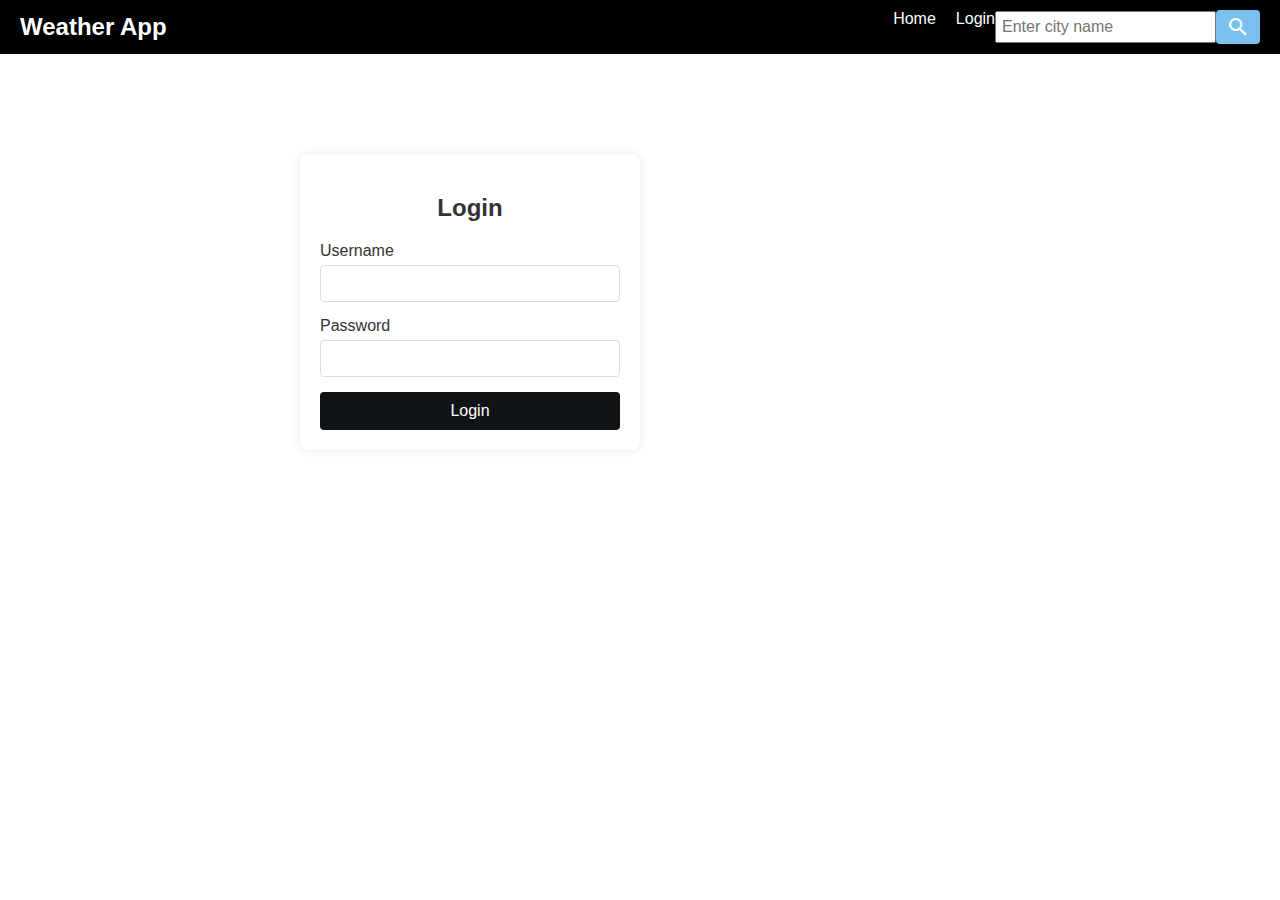
==== login.html @ fe1adc6c "searched city is stored in array" ====
<!DOCTYPE html>
<html lang="en">
<head>
  <meta charset="UTF-8">
  <meta name="viewport" content="width=device-width, initial-scale=1.0">
  <title>Weather App</title>
  <link href="https://fonts.googleapis.com/icon?family=Material+Icons" rel="stylesheet">
  <link rel="stylesheet" href="style.css">

</head>
<body>
  <nav class="navbar">
    <div class="container">
      <div class="navbar-brand">
        <span class="logo">Weather App</span>
      </div>
      <div class="navbar-menu">
        <ul class="nav-list">
          <li><a href="index.html" class="nav-link">Home</a></li>


          <li><a href="login.html" class="nav-link">Login</a></li>
         
        
          <li>
            <div class="weather-form">
            <input type="text" id="city" placeholder="Enter city name">
            <button id="search-button" onclick="getWeather()"><i class="material-icons">search</i></button>
    
        
          </div>
        </li>
        
        </ul>
      </div>
    </div>
  </nav>
</head>
<body>
  <div class="background-image">

  </div>
    <div class="login-container">
        <div class="login-form">
            <h2>Login</h2>
            <form id="loginForm">
                <div class="input-group">
                    <label for="username">Username</label>
                    <input type="text" id="username" name="username" required>
                </div>
                <div class="input-group">
                    <label for="password">Password</label>
                    <input type="password" id="password" name="password" required>
                </div>
                <div>
                    <button type="submit" onClick="displayData()">Login</button>
                </div>
             

  <script src="script.js" defer></script>
</body>
</html>
---- style.css ----
body {
    font-family: Arial, sans-serif;
    margin: 0;
    padding: 0;
    box-sizing: border-box;
    background-size: cover;
    background-repeat: no-repeat;
    background-attachment: fixed;
    color: #333;
}

.navbar {
    background-color:black;
    padding: 10px 0;
}

.navbar .container {
    display: flex;
    justify-content: space-between;
    align-items: center;
    padding: 0 20px;
}

.navbar-brand .logo {
    color: white;
    font-size: 24px;
    font-weight: bold;
}

.navbar-menu .nav-list {
    list-style: none;
    display: flex;
    margin: 0;
    padding: 0;
}

.navbar-menu .nav-link {
    color: white;
    text-decoration: none;
    margin-left: 20px;
}

.weather-form {
    display: flex;
    align-items: center;
}

.weather-form input {
    padding: 5px;
    font-size: 16px;
}

.weather-form button {
    background-color: #7ac1f0;
    border: none;
    color: white;
    padding: 5px 10px;
    cursor: pointer;
}

.weather-form button i {
    vertical-align: middle;
}

.container {
    padding: 20px;
    text-align: center;
}

#weather-result {
    background: rgba(255, 255, 255, 0.8);
    border-radius: 10px;
    display: inline-block;
    margin-top: 20px;
    padding: 20px;
    text-align: left;
    width: 80%;
    max-width: 600px;
}

#weather-result img {
    vertical-align: middle;
    margin-right: 10px;
}

#weather-result h2 {
    font-size: 24px;
    margin-bottom: 20px;
    text-align: center;
}

.weather-detail {
    display: flex;
    align-items: center;
    margin: 10px 0;
    font-size: 18px;
}

.weather-detail i {
    margin-right: 10px;
}

.weather-detail-container {
    display: flex;
    flex-wrap: wrap;
    justify-content: space-between;
}

.weather-detail-container .weather-detail {
    width: 48%;
}



.login-container {
  background: transparent;
  padding: 20px;
  border-radius: 8px;
  box-shadow: 0 0 10px rgba(0, 0, 0, 0.1);
  width: 300px;
  /* max-width: fit-content; */
  /* margin-right: 0px; */
  margin-left:300px;
margin-top: 100px;
}

.login-form h2 {
  text-align: center;
  margin-bottom: 20px;
  color: #333;
}

.input-group {
  margin-bottom: 15px;
}

.input-group label {
  display: block;
  margin-bottom: 5px;
  color: #333;
}

.input-group input {
  width: 100%;
  padding: 10px;
  border: 1px solid #ddd;
  border-radius: 4px;
  box-sizing: border-box;
}

button {
  width: 100%;
  padding: 10px;
  background: #111416;
  border: none;
  border-radius: 4px;
  color: #ffffff;
  font-size: 16px;
  cursor: pointer;
}

button:hover {
  background: #090a0a;
}
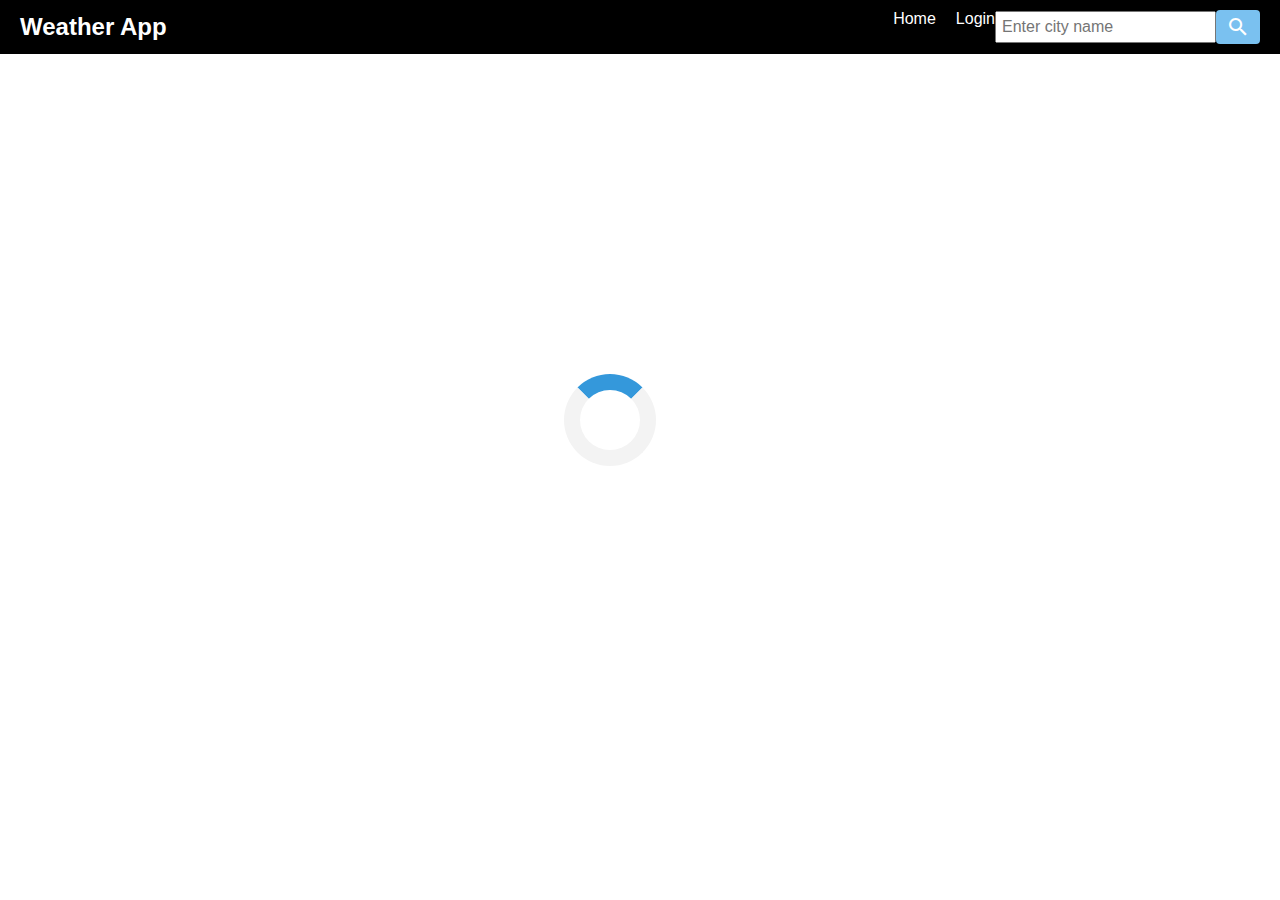
==== commit 77e4e657: "spinner added" ====
--- a/login.html
+++ b/login.html
@@ -9,7 +9,7 @@
   <link rel="stylesheet" href="style.css">
 
 </head>
-<body>
+<body  onload="myFunction()" >
   <nav class="navbar">
     <div class="container">
       <div class="navbar-brand">
@@ -38,13 +38,16 @@
   </nav>
 </head>
 <body>
+  <div id="loader"> </div>
+  <div style="display:none;" id="myDiv" class="animate-bottom">
   <div class="background-image">
 
   </div>
+  
     <div class="login-container">
         <div class="login-form">
             <h2>Login</h2>
-            <form id="loginForm">
+            <form id="loginForm" onsubmit="loginUser()">
                 <div class="input-group">
                     <label for="username">Username</label>
                     <input type="text" id="username" name="username" required>
@@ -54,10 +57,11 @@
                     <input type="password" id="password" name="password" required>
                 </div>
                 <div>
-                    <button type="submit" onClick="displayData()">Login</button>
+                    <button type="submit">Login</button>
                 </div>
-             
+           
 
   <script src="script.js" defer></script>
+  <!-- <script src="test.js" defer></script> -->
 </body>
 </html>--- a/style.css
+++ b/style.css
@@ -15,6 +15,8 @@
     padding: 10px 0;
 }
 
+
+
 .navbar .container {
     display: flex;
     justify-content: space-between;
@@ -119,8 +121,7 @@
   border-radius: 8px;
   box-shadow: 0 0 10px rgba(0, 0, 0, 0.1);
   width: 300px;
-  /* max-width: fit-content; */
-  /* margin-right: 0px; */
+
   margin-left:300px;
 margin-top: 100px;
 }
@@ -163,3 +164,54 @@
 button:hover {
   background: #090a0a;
 }
+
+
+/* Center the loader */
+#loader {
+  position: absolute;
+  left: 50%;
+  top: 50%;
+  z-index: 1;
+  width: 60px;
+  height: 60px;
+  margin: -76px 0 0 -76px;
+  border: 16px solid #f3f3f3;
+  border-radius: 50%;
+  border-top: 16px solid #3498db;
+  -webkit-animation: spin 2s linear infinite;
+  animation: spin 2s linear infinite;
+}
+
+@-webkit-keyframes spin {
+  0% { -webkit-transform: rotate(0deg); }
+  100% { -webkit-transform: rotate(360deg); }
+}
+
+@keyframes spin {
+  0% { transform: rotate(0deg); }
+  100% { transform: rotate(360deg); }
+}
+
+/* Add animation to "page content" */
+.animate-bottom {
+  position: relative;
+  -webkit-animation-name: animatebottom;
+  -webkit-animation-duration: 1s;
+  animation-name: animatebottom;
+  animation-duration: 1s
+}
+
+@-webkit-keyframes animatebottom {
+  from { bottom:-100px; opacity:0 } 
+  to { bottom:0px; opacity:1 }
+}
+
+@keyframes animatebottom { 
+  from{ bottom:-100px; opacity:0 } 
+  to{ bottom:0; opacity:1 }
+}
+
+#myDiv {
+  display: none;
+  text-align: center;
+}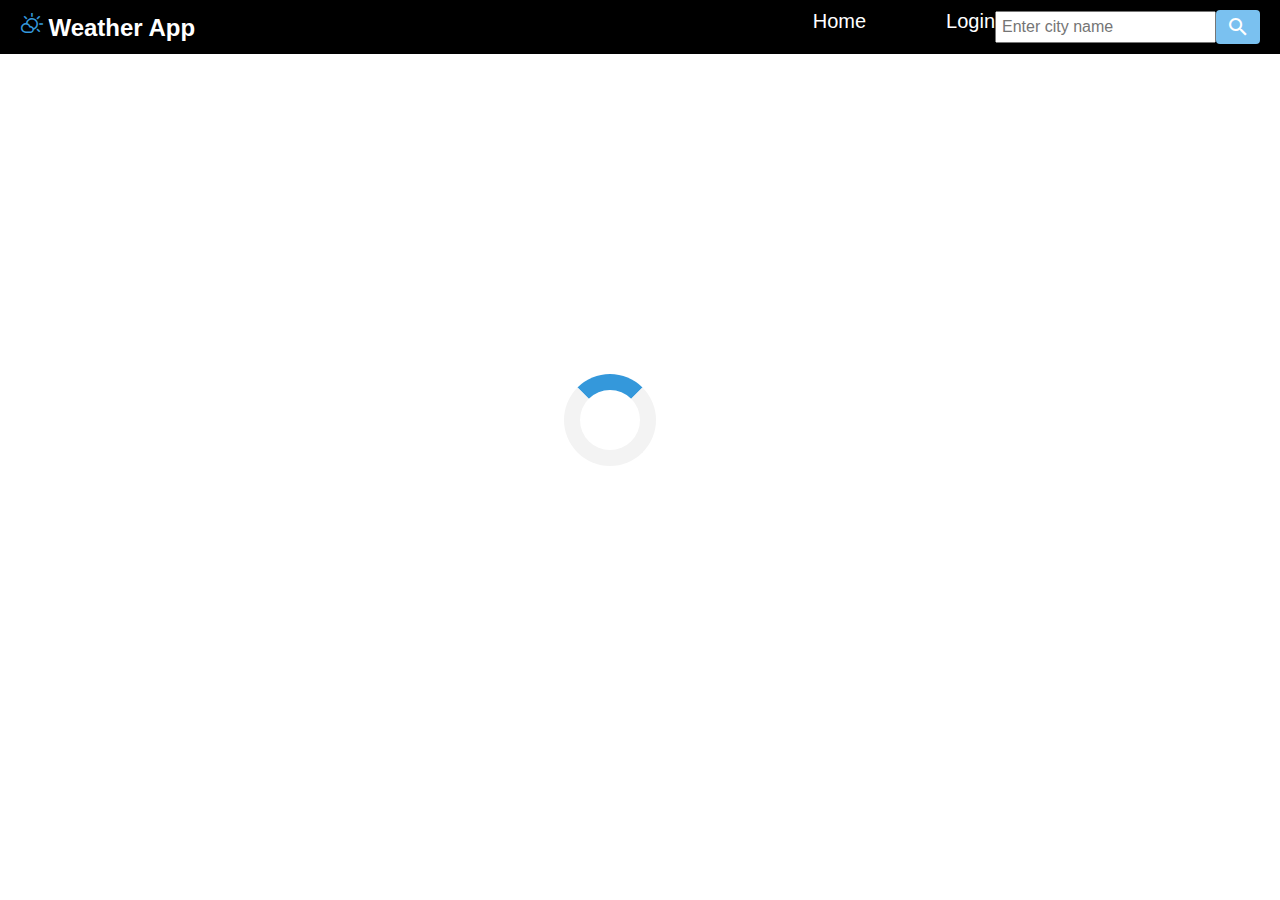
==== commit 3963bd98: "logo added" ====
--- a/login.html
+++ b/login.html
@@ -7,12 +7,15 @@
   <title>Weather App</title>
   <link href="https://fonts.googleapis.com/icon?family=Material+Icons" rel="stylesheet">
   <link rel="stylesheet" href="style.css">
-
+  <link rel="stylesheet" href="https://fonts.googleapis.com/css2?family=Material+Symbols+Outlined:opsz,wght,FILL,GRAD@48,400,0,0" />
 </head>
 <body  onload="myFunction()" >
   <nav class="navbar">
     <div class="container">
       <div class="navbar-brand">
+        <span class="material-symbols-outlined sky-blue" >
+          partly_cloudy_day
+          </span>
         <span class="logo">Weather App</span>
       </div>
       <div class="navbar-menu">
@@ -62,6 +65,6 @@
            
 
   <script src="script.js" defer></script>
-  <!-- <script src="test.js" defer></script> -->
+
 </body>
 </html>--- a/style.css
+++ b/style.css
@@ -1,3 +1,17 @@
+
+.material-symbols-outlined {
+  font-variation-settings:
+  'FILL' 0,
+  'wght' 400,
+  'GRAD' 0,
+  'opsz' 48
+}
+
+.sky-blue {
+    color: #3498db;
+    size:40px;
+}   
+
 
    body {
     font-family: Arial, sans-serif;
@@ -37,10 +51,13 @@
     padding: 0;
 }
 
-.navbar-menu .nav-link {
+.navbar-menu .nav-list a.nav-link {
     color: white;
     text-decoration: none;
-    margin-left: 20px;
+    margin-left: 80px;
+    margin-top: 20px;
+ text-align: center;
+    font-size: 20px;
 }
 
 .weather-form {
@@ -166,7 +183,7 @@
 }
 
 
-/* Center the loader */
+
 #loader {
   position: absolute;
   left: 50%;
@@ -192,7 +209,6 @@
   100% { transform: rotate(360deg); }
 }
 
-/* Add animation to "page content" */
 .animate-bottom {
   position: relative;
   -webkit-animation-name: animatebottom;
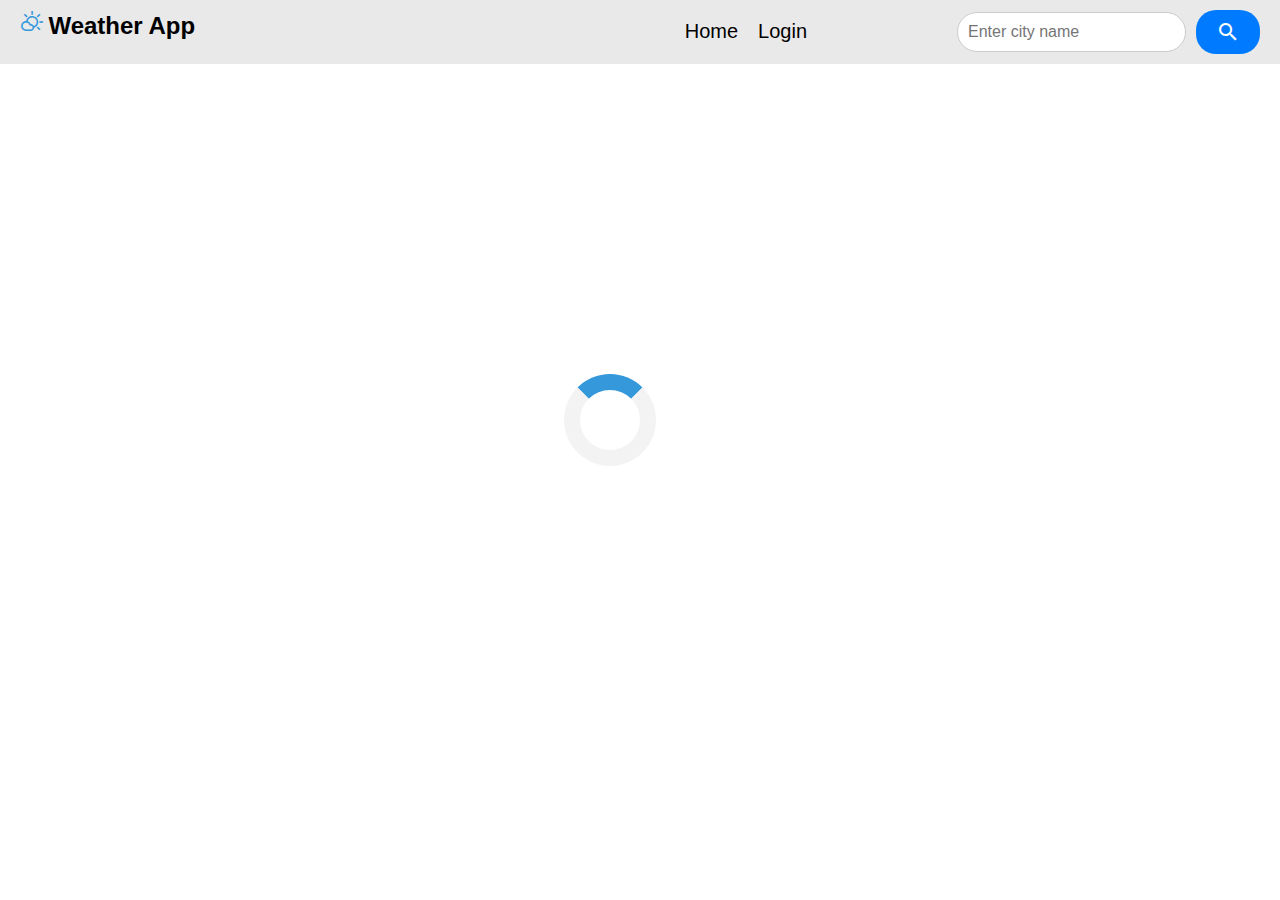
==== commit 5ade31a5: "css added" ====
--- a/login.html
+++ b/login.html
@@ -20,10 +20,10 @@
       </div>
       <div class="navbar-menu">
         <ul class="nav-list">
-          <li><a href="index.html" class="nav-link">Home</a></li>
+          <li style="margin:10px;"><a href="index.html" class="nav-link">Home</a></li>
 
 
-          <li><a href="login.html" class="nav-link">Login</a></li>
+          <li style="margin: 10px; margin-right:150px;"><a href="login.html" class="nav-link">Login</a></li>
          
         
           <li>
--- a/style.css
+++ b/style.css
@@ -25,7 +25,7 @@
 }
 
 .navbar {
-    background-color:black;
+    background-color:rgb(233, 233, 234);
     padding: 10px 0;
 }
 
@@ -34,12 +34,12 @@
 .navbar .container {
     display: flex;
     justify-content: space-between;
-    align-items: center;
+    /* align-items: center; */
     padding: 0 20px;
 }
 
 .navbar-brand .logo {
-    color: white;
+    color: black;
     font-size: 24px;
     font-weight: bold;
 }
@@ -51,18 +51,33 @@
     padding: 0;
 }
 
-.navbar-menu .nav-list a.nav-link {
-    color: white;
+.nav-link {
+    color: black;
     text-decoration: none;
-    margin-left: 80px;
-    margin-top: 20px;
- text-align: center;
     font-size: 20px;
 }
 
 .weather-form {
     display: flex;
     align-items: center;
+    /* margin-top: 20px; */
+}
+
+#city {
+  padding: 10px;
+  border: 1px solid #cccccc;
+  border-radius: 20px; 
+  margin-right: 10px; 
+  font-size: 16px;
+}
+#search-button {
+  background-color: #007bff;
+  color: white;
+  border: none;
+  border-radius: 20px; 
+  padding: 10px 20px;
+  cursor: pointer;
+  font-size: 16px;
 }
 
 .weather-form input {
@@ -138,9 +153,9 @@
   border-radius: 8px;
   box-shadow: 0 0 10px rgba(0, 0, 0, 0.1);
   width: 300px;
-
-  margin-left:300px;
+  margin-left:600px;
 margin-top: 100px;
+font-weight: bold;
 }
 
 .login-form h2 {
@@ -170,16 +185,16 @@
 button {
   width: 100%;
   padding: 10px;
-  background: #111416;
+  background: #9dc9de;
   border: none;
   border-radius: 4px;
-  color: #ffffff;
+  color: black;
   font-size: 16px;
   cursor: pointer;
 }
 
 button:hover {
-  background: #090a0a;
+  background: #cfeaea;
 }
 
 
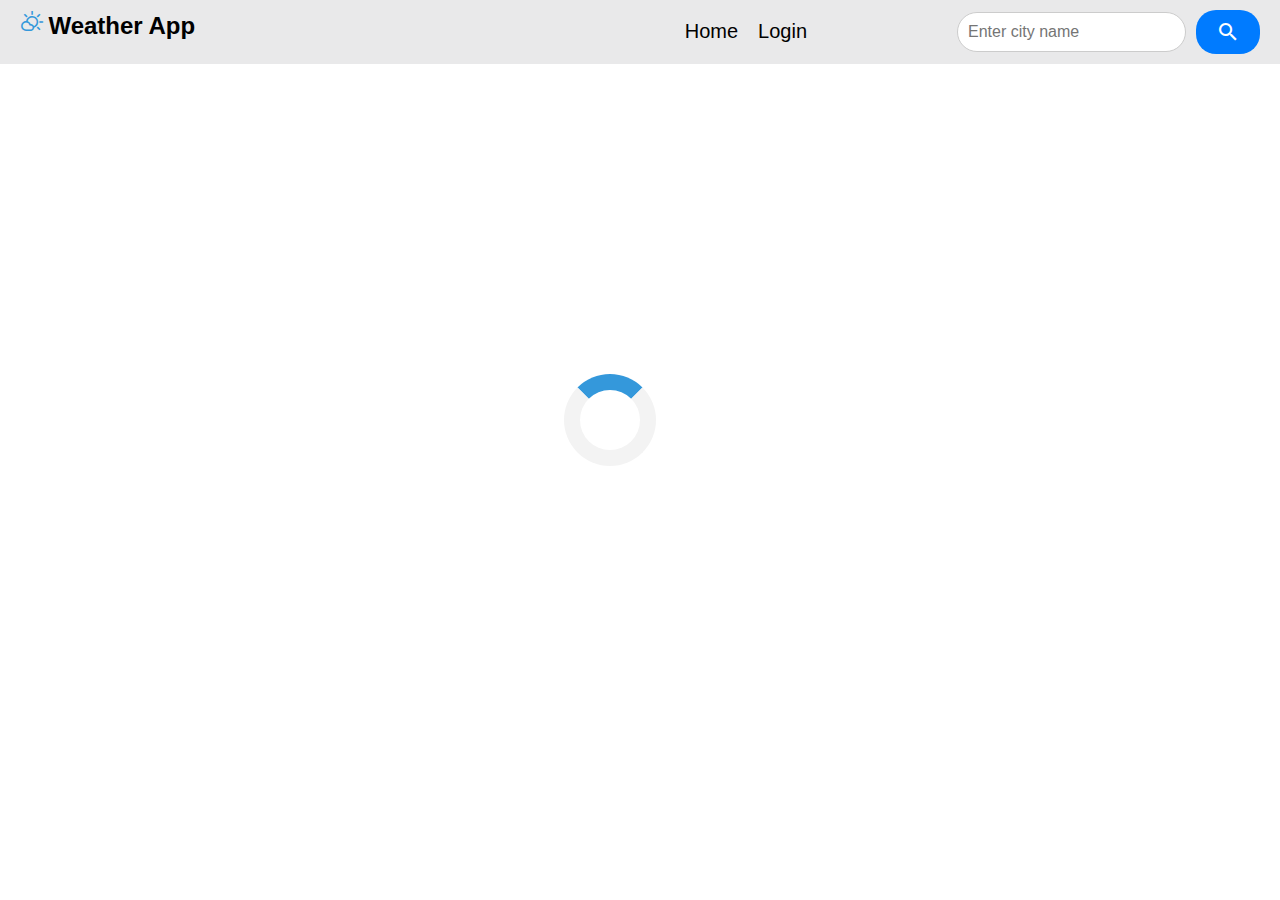
==== commit ffb226c5: "completed" ====
--- a/login.html
+++ b/login.html
@@ -10,6 +10,7 @@
   <link rel="stylesheet" href="https://fonts.googleapis.com/css2?family=Material+Symbols+Outlined:opsz,wght,FILL,GRAD@48,400,0,0" />
 </head>
 <body  onload="myFunction()" >
+
   <nav class="navbar">
     <div class="container">
       <div class="navbar-brand">
@@ -20,18 +21,17 @@
       </div>
       <div class="navbar-menu">
         <ul class="nav-list">
-          <li style="margin:10px;"><a href="index.html" class="nav-link">Home</a></li>
+          <li style="margin:10px; "><a href="index.html" class="nav-link">Home</a></li>
 
 
           <li style="margin: 10px; margin-right:150px;"><a href="login.html" class="nav-link">Login</a></li>
-         
         
           <li>
             <div class="weather-form">
             <input type="text" id="city" placeholder="Enter city name">
             <button id="search-button" onclick="getWeather()"><i class="material-icons">search</i></button>
     
-        
+            <!-- <button onclick="getWeather()">Get Weather</button> -->
           </div>
         </li>
         
@@ -39,8 +39,9 @@
       </div>
     </div>
   </nav>
-</head>
-<body>
+
+
+
   <div id="loader"> </div>
   <div style="display:none;" id="myDiv" class="animate-bottom">
   <div class="background-image">
@@ -50,7 +51,7 @@
     <div class="login-container">
         <div class="login-form">
             <h2>Login</h2>
-            <form id="loginForm" onsubmit="loginUser()">
+            <form id="loginForm" onsubmit="loginUser(event)">
                 <div class="input-group">
                     <label for="username">Username</label>
                     <input type="text" id="username" name="username" required>
@@ -62,8 +63,22 @@
                 <div>
                     <button type="submit">Login</button>
                 </div>
-           
 
+              </form>
+              <button id="show-history-button" style="display:none; margin-top:10px;" onclick="showHistory()">Show History</button>
+<div id="history-modal" class="modal">
+  <div class="modal-content">
+    <span class="close-button" onclick="closeHistory()">&times;</span>
+    <h2>Search History</h2>
+    <ul id="history-list"></ul>
+  </div>
+</div>
+
+            </div>
+          </div>
+          <!-- <div id="weather-result"></div> -->
+        </div>
+      </div>
   <script src="script.js" defer></script>
 
 </body>
--- a/style.css
+++ b/style.css
@@ -245,4 +245,85 @@
 #myDiv {
   display: none;
   text-align: center;
-}+}
+
+/* Modal container */
+.modal {
+  display: none; 
+  position: fixed; 
+  z-index: 1; 
+  left: 0;
+  top: 0;
+  width: 100%; 
+  height: 100%; 
+  overflow: auto; 
+  background-color: rgba(0, 0, 0, 0.7); /* Dark background with transparency */
+}
+
+/* Modal content */
+.modal-content {
+  background-color: #fff; /* White background */
+  margin: 10% auto; /* 10% from the top and centered */
+  padding: 20px;
+  border-radius: 10px; /* Rounded corners */
+  box-shadow: 0 5px 15px rgba(0, 0, 0, 0.3); /* Shadow effect */
+  width: 80%; /* 80% width */
+  max-width: 600px; /* Max width for large screens */
+  position: relative; /* For positioning close button */
+  animation: slide-down 0.4s ease-out; /* Animation effect */
+}
+
+/* Close button */
+.close-button {
+  color: #aaa;
+  position: absolute; /* Positioned within the modal */
+  top: 10px;
+  right: 20px;
+  font-size: 28px;
+  font-weight: bold;
+  cursor: pointer;
+}
+
+.close-button:hover,
+.close-button:focus {
+  color: #000; /* Change color on hover/focus */
+  text-decoration: none;
+}
+
+/* Modal heading */
+.modal-content h2 {
+  margin-top: 0; /* No top margin */
+  color: #333; /* Darker heading color */
+}
+
+/* Search history list */
+#history-list {
+  list-style-type: none; /* No bullets */
+  padding: 0; /* No padding */
+  margin: 0; /* No margin */
+}
+
+#history-list li {
+  background-color: #f7f7f7; /* Light background for list items */
+  border: 1px solid #ddd; /* Border for list items */
+  padding: 10px; /* Padding for list items */
+  margin-bottom: 5px; /* Space between list items */
+  border-radius: 5px; /* Rounded corners for list items */
+  transition: background-color 0.3s ease; /* Smooth transition on hover */
+}
+
+#history-list li:hover {
+  background-color: #eaeaea; /* Slightly darker background on hover */
+}
+
+/* Animation for the modal */
+@keyframes slide-down {
+  from {
+    transform: translateY(-50%);
+    opacity: 0;
+  }
+  to {
+    transform: translateY(0);
+    opacity: 1;
+  }
+}
